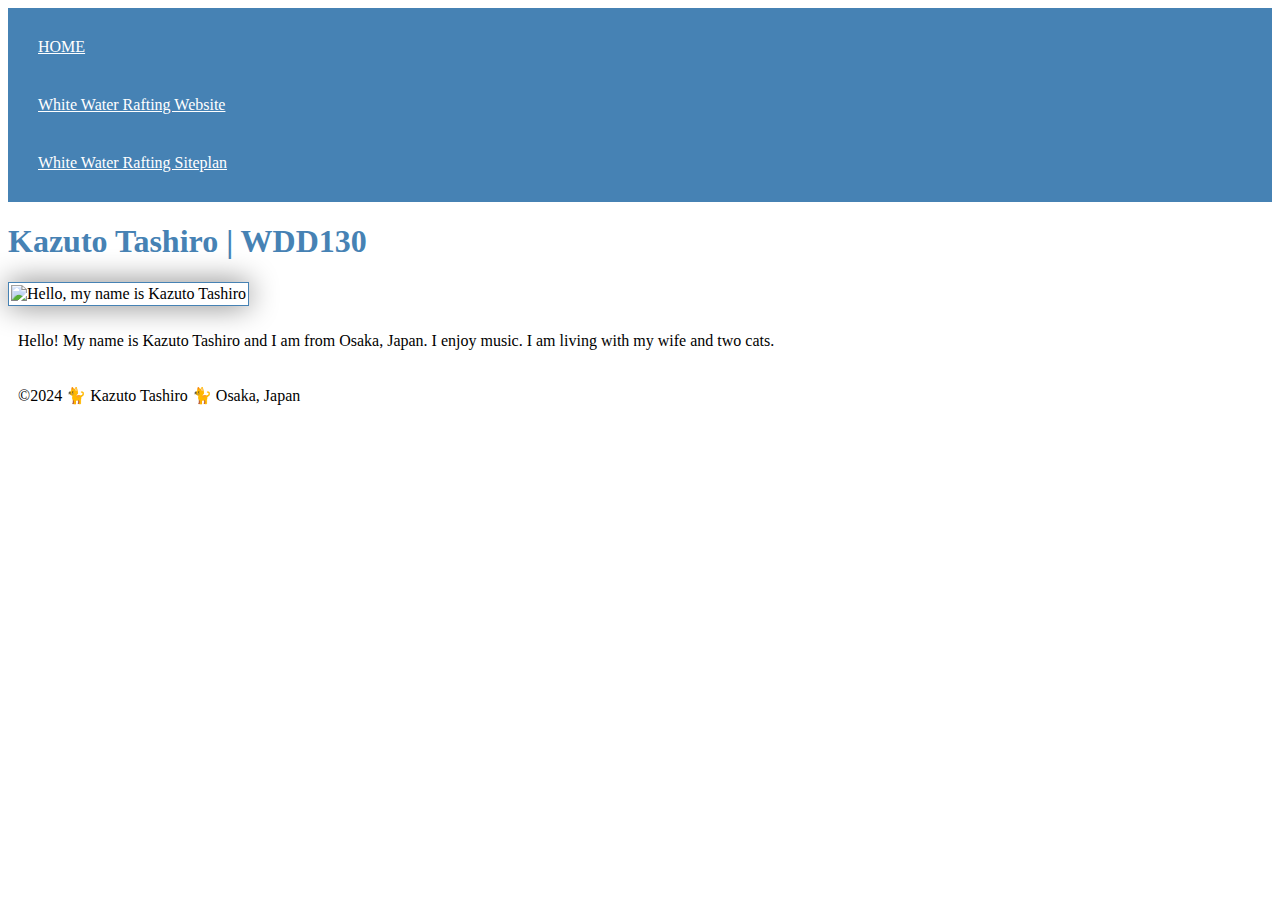
==== index.html @ e447f468 "CSS for index" ====
<!DOCTYPE html>
<html lang="en">
<head>
    <meta charset="UTF-8">
    <meta http-equiv="X-UA-Compatible" content="IE=edge">
    <meta name="viewport" content="width=device-width, initial-scale=1.0">
    <title>Kazuto Tashiro | WDD130</title>
    <link rel="stylesheet" href="styles/styles.css">
</head>
<body>
    <header>
        <nav>
            <a href="#">HOME</a>
            <a href="wwr/">White Water Rafting Website</a>
            <a href="wwr/ste-plan-rafting.html">White Water Rafting Siteplan</a>
        </nav>
    </header>
    <main>
        <h1>Kazuto Tashiro | WDD130</h1>
        <img src="images/profile.jpeg" alt="Hello, my name is Kazuto Tashiro" width="200">
        <p>Hello! My name is Kazuto Tashiro and I am from Osaka, Japan. I enjoy music. I am living with my wife and two cats.</p>
    </main>
    <footer>
        <p>&copy;2024 🐈 Kazuto Tashiro 🐈 Osaka, Japan</p>
    </footer>
</body>
</html>
---- styles/styles.css ----
nav{
    background-color: steelblue;
    padding: 10px;
}

nav a {
    color: white;
    display: block;
    padding: 20px;
}

h1 {
    color: steelblue;
}

img {
    width: 150px;
    height: auto;
    border: 1px solid steelblue;
    padding: 2px;
    box-shadow: 0 0 30px gray;
}

p {
    padding: 10px;
}
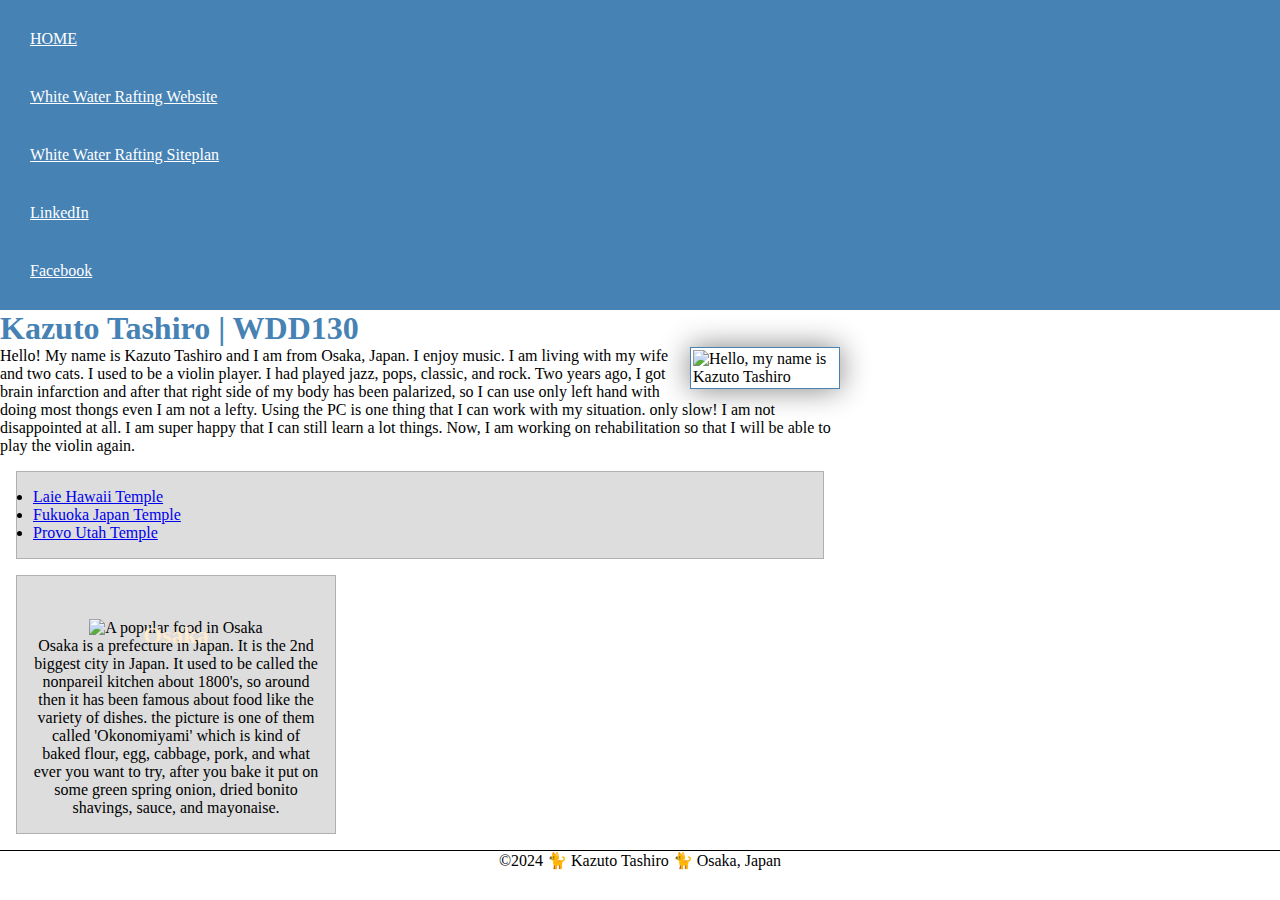
==== commit ff4f0109: "added css and some contents" ====
--- a/index.html
+++ b/index.html
@@ -6,6 +6,8 @@
     <meta name="viewport" content="width=device-width, initial-scale=1.0">
     <title>Kazuto Tashiro | WDD130</title>
     <link rel="stylesheet" href="styles/styles.css">
+    <meta name="description" content="The Index page for Kazuto Tashiro's WDD130 ">
+    <meta name="author" content="Kazuto Tashiro">
 </head>
 <body>
     <header>
@@ -13,15 +15,28 @@
             <a href="#">HOME</a>
             <a href="wwr/">White Water Rafting Website</a>
             <a href="wwr/ste-plan-rafting.html">White Water Rafting Siteplan</a>
+            <a href="https://linkedin.com">LinkedIn</a>
+            <a href="https://facebook.com">Facebook</a>
         </nav>
     </header>
     <main>
         <h1>Kazuto Tashiro | WDD130</h1>
         <img src="images/profile.jpeg" alt="Hello, my name is Kazuto Tashiro" width="200">
-        <p>Hello! My name is Kazuto Tashiro and I am from Osaka, Japan. I enjoy music. I am living with my wife and two cats.</p>
+        <p>Hello! My name is Kazuto Tashiro and I am from Osaka, Japan. I enjoy music. I am living with my wife and two cats. I used to be a violin player. I had played jazz, pops, classic, and rock. Two years ago, I got brain infarction and after that right side of my body has been palarized, so I can use only left hand with doing most thongs even I am not a lefty. Using the PC is one thing that I can work with my situation. only slow! I am not disappointed at all. I am super happy that I can still learn a lot things. Now, I am working on rehabilitation so that I will be able to play the violin again.</p>
+        <ul class="box">
+            <li><a href="https://www.churchofjesuschrist.org/temples/details/laie-hawaii-temple?lang=eng" target="_blank">Laie Hawaii Temple</a></li>
+            <li><a href="https://www.churchofjesuschrist.org/temples/details/fukuoka-japan-temple?lang=eng" target="_blank">Fukuoka Japan Temple</a></li>
+            <li><a href="https://www.churchofjesuschrist.org/temples/details/provo-utah-temple?lang=eng" target="_blank">Provo Utah Temple</a></li>
+        </ul>
     </main>
+    <aside class="box">
+        <h2>Osaka</h2>
+        <img src="images/osaka.jpeg" alt="A popular food in Osaka">
+        <p>Osaka is a prefecture in Japan. It is the 2nd biggest city in Japan. It used to be called the nonpareil kitchen about 1800's, so around then it has been famous about food like the variety of dishes. the picture is one of them called 'Okonomiyami' which is kind of baked flour, egg, cabbage, pork, and what ever you want to try, after you bake it put on some green spring onion, dried bonito shavings, sauce, and mayonaise.</p>
+    </aside>
     <footer>
         <p>&copy;2024 🐈 Kazuto Tashiro 🐈 Osaka, Japan</p>
     </footer>
 </body>
+<!--last modified 2023/9/27-->
 </html>--- a/styles/styles.css
+++ b/styles/styles.css
@@ -1,3 +1,9 @@
+* {
+    margin: 0;
+    padding: 0;
+    box-sizing: border-box;
+}
+
 nav{
     background-color: steelblue;
     padding: 10px;
@@ -13,14 +19,53 @@
     color: steelblue;
 }
 
-img {
+main img {
     width: 150px;
     height: auto;
     border: 1px solid steelblue;
     padding: 2px;
     box-shadow: 0 0 30px gray;
+    float: right;
 }
 
 p {
-    padding: 10px;
-}+    padding: 0;
+}
+
+main{
+    max-width: 840px;
+}
+
+aside{
+    width: 20rem;
+    background-color: #eee;
+    color: #333;
+    text-align: center;
+}
+
+aside h2{
+    position: relative;
+    top: 30px;
+    color: blanchedalmond;
+}
+
+aside img{
+    width: 200px;
+    height: auto;
+}
+
+footer {
+    margin-top: 1em;
+    border-top: 1px solid #000;
+    text-align: center;
+}
+
+/* Class Selectores */
+.box {
+    margin: 1rem;
+    border: 1px solid rgba(0, 0, 0, 0.2);
+    padding: 1rem;
+    background-color: #ddd;
+    color: #000;
+}
+
